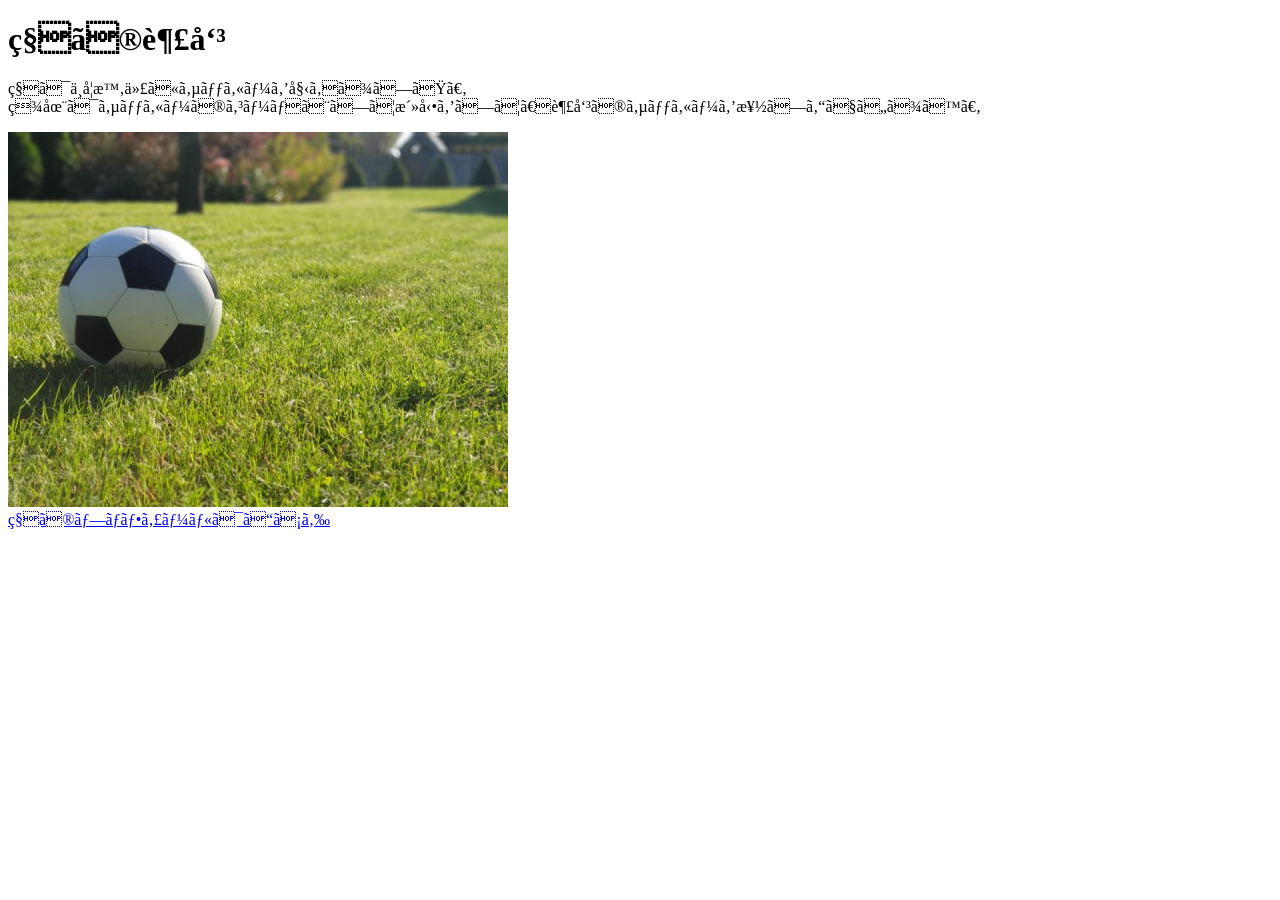
==== kadai_005/html/kadai_005.html @ 68d11b83 "Add files via upload" ====
<!DOCTYPE html>
<html>
  <head>
    <title>5章課題</title>
    <meta name="descriptio" content="このページは5章の課題です。">
    <meta charset="UFT-8">
  </head>
  <body>
    <h1>私の趣味</h1>
    <p>私は中学時代にサッカーを始めました。<br>
      現在はサッカーのコーチとして活動をして、趣味のサッカーを楽しんでいます。
    </p>
    <img src="../images/sample.jpg" alt="サッカーボール"><br>
    <a href="https://x.com/samuraijuku">私のプロフィールはこちら</a>
  </body>
</html>
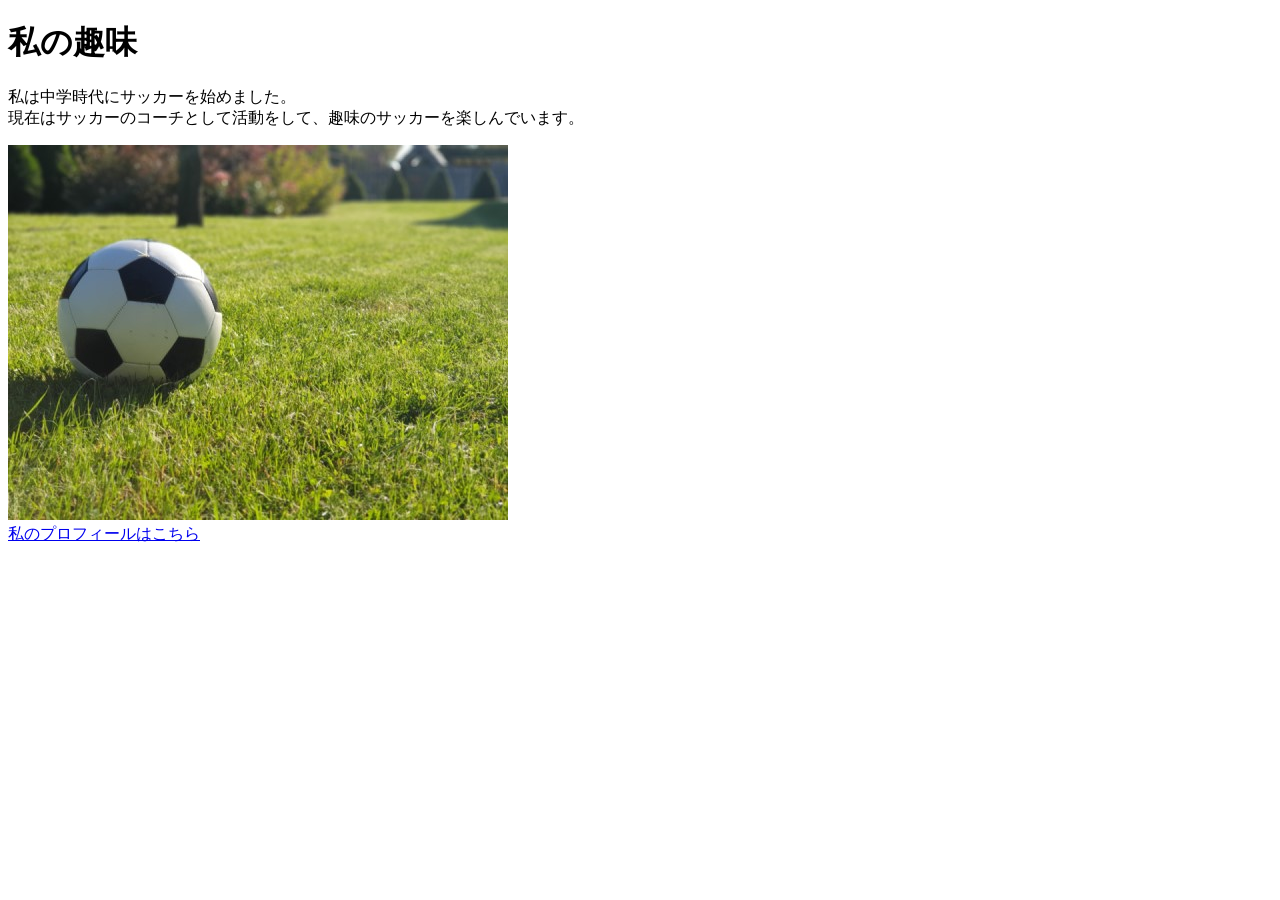
==== commit 74f022ec: "Add files via upload" ====
--- a/kadai_005/html/kadai_005.html
+++ b/kadai_005/html/kadai_005.html
@@ -2,8 +2,8 @@
 <html>
   <head>
     <title>5章課題</title>
-    <meta name="descriptio" content="このページは5章の課題です。">
-    <meta charset="UFT-8">
+    <meta name="description" content="このページは5章の課題です。">
+    <meta charset="UTF-8">
   </head>
   <body>
     <h1>私の趣味</h1>
